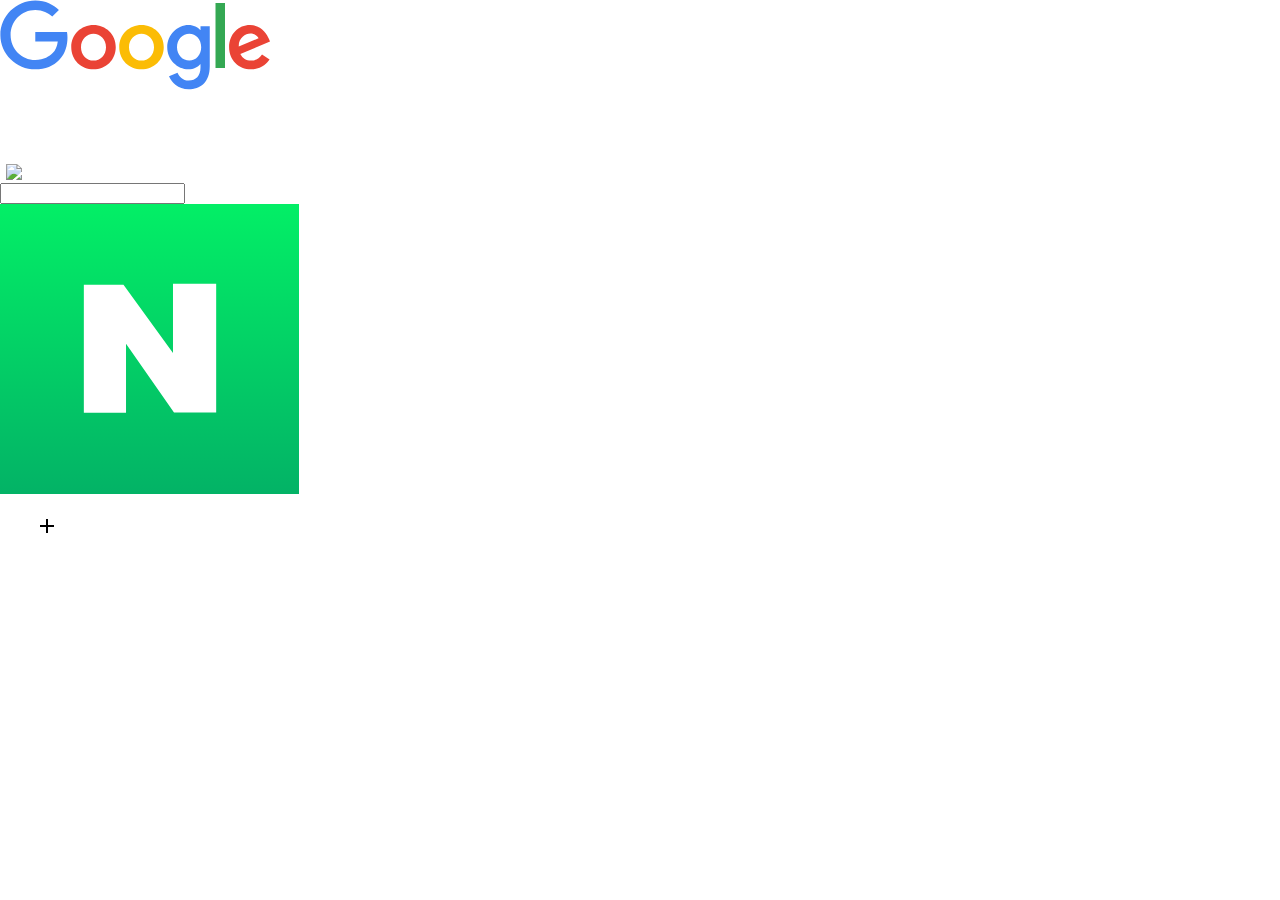
==== index.html @ e88f7cdb "google html commit" ====
<!DOCTYPE html>
<html lang="en">
<head>
  <meta charset="UTF-8">
  <meta name="viewport" content="width=device-width, initial-scale=1.0">
  <title>Google</title>
  <link rel="stylesheet" href="css/style.css">
</head>
<body>
  <header>
    <div class="logo_wrap">
      <h1>
        <img src="/images/google_logo.svg" alt="구글 로고">
      </h1>
    </div>
    <nav class="nav_wrap">
      <ul class="nav_inner">
        <li class="nav_txt">
          <a href="https://mail.google.com">Gmail</a>
        </li>
        <li class="nav_txt">
          <a href="https://www.google.com/imghp?hl=ko&tab=ri&ogbl" aria-label="이미지검색 바로가기">이미지</a>
        </li>
        <li class="nav_ico">
          <a href="" title="Search Labs">
            <span class="hidden">Search Labs</span>
          </a>
        </li>
        <li class="nav_ico">
          <button title="Google 앱" aria-expanded="false">
            <span class="hidden">구글앱 메뉴 보기</span>
          </button>
        </li>
        <li class="nav_pro">
          <button aria-label="구글 계정 보기" aria-expanded="false">
            <img src="" alt="내 구글 프로필 이미지">
          </button>
        </li>
      </ul>
    </nav>
  </header>
  <div class="container">
    <div class="content">
      <section class="search_wrap">
        <div class="search_inner">
          <input type="search">
          <button title="음성검색">
            <span class="hidden">음성검색</span>
          </button>
          <button title="이미지검색">
            <span class="hidden">이미지검색</span>
          </button>
        </div>
      </section>
      <section class="quick_links_wrap">
        <div class="quick_links_inner">
          <ul>
            <li>
              <a href="https://www.naver.com/" title="네이버 바로가기" aria-label="네이버 바로가기">
                <div class="quick_ico" aria-hidden="true">
                  <img src="images/naver_logo.svg">
                </div>
                <div class="quick_tit">
                  <span>네이버</span>
                </div>
              </a>
            </li>
            <li>
              <button aria-expanded="false">
                <div class="quick_ico" aria-hidden="true">
                  <img src="/images/add.svg">
                </div>
                <div class="quick_tit">
                  <span>바로가기 추가</span>
                </div>
              </button>
            </li>
          </ul>
        </div>
      </section>
    </div>
  </div>
  <footer class="footer_wrap">
    <div class="footer_inner">
      <a href="https://www.google.com/sky/">NASA Image Library님의 사진</a>
      <button title="페이지 맞춤설정">
        <span class="hidden">페이지 맞춤설정</span>
      </button>
    </div>
  </footer>
</body>
</html>
---- css/style.css ----
@import "./reset.css";

*,
*::before,
*::after {
  box-sizing: border-box;
}

body {
  min-height: 100vh;
  background:url(https://lh5.googleusercontent.com/proxy/xvtq6_782kBajCBr0GISHpujOb51XLKUeEOJ2lLPKh12-xNBTCtsoHT14NQcaH9l4JhatcXEMBkqgUeCWhb3XhdLnD1BiNzQ_LVydwg=w3840-h2160-p-k-no-nd-mv) no-repeat center;
  background-size:cover;
}

*{
  color:#fff;
}
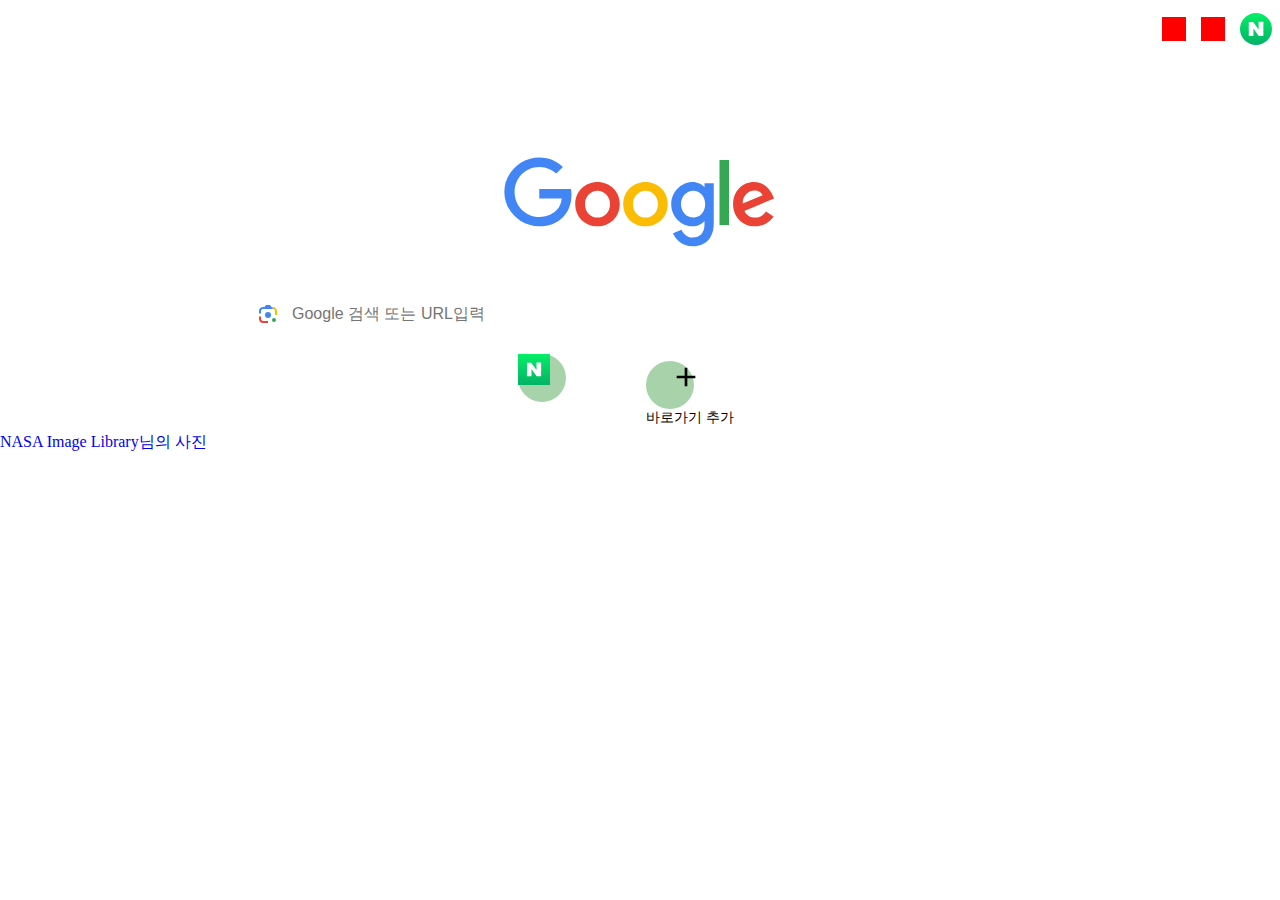
==== commit 6674ebaf: "style.css 추가" ====
--- a/index.html
+++ b/index.html
@@ -8,11 +8,6 @@
 </head>
 <body>
   <header>
-    <div class="logo_wrap">
-      <h1>
-        <img src="/images/google_logo.svg" alt="구글 로고">
-      </h1>
-    </div>
     <nav class="nav_wrap">
       <ul class="nav_inner">
         <li class="nav_txt">
@@ -33,29 +28,36 @@
         </li>
         <li class="nav_pro">
           <button aria-label="구글 계정 보기" aria-expanded="false">
-            <img src="" alt="내 구글 프로필 이미지">
+            <img src="/images/naver_logo.svg" alt="내 구글 프로필 이미지">
           </button>
         </li>
       </ul>
     </nav>
+    <div class="logo_wrap">
+      <h1>
+        <img src="/images/google_logo.svg" alt="구글 로고">
+      </h1>
+    </div>
   </header>
   <div class="container">
     <div class="content">
       <section class="search_wrap">
         <div class="search_inner">
-          <input type="search">
-          <button title="음성검색">
-            <span class="hidden">음성검색</span>
-          </button>
-          <button title="이미지검색">
-            <span class="hidden">이미지검색</span>
-          </button>
+          <input type="search" placeholder="Google 검색 또는 URL입력">
+          <div class="search_icon_box">
+            <button title="음성검색">
+              <span class="hidden">음성검색</span>
+            </button>
+            <button title="이미지검색">
+              <span class="hidden">이미지검색</span>
+            </button>
+          </div>
         </div>
       </section>
       <section class="quick_links_wrap">
         <div class="quick_links_inner">
           <ul>
-            <li>
+            <li class="link_item">
               <a href="https://www.naver.com/" title="네이버 바로가기" aria-label="네이버 바로가기">
                 <div class="quick_ico" aria-hidden="true">
                   <img src="images/naver_logo.svg">
@@ -63,9 +65,12 @@
                 <div class="quick_tit">
                   <span>네이버</span>
                 </div>
+                <button aria-expanded="false" class="more_btn">
+                  <span class="hidden">네이버 바로가기 추가 작업</span>
+                </button>
               </a>
             </li>
-            <li>
+            <li class="link_item">
               <button aria-expanded="false">
                 <div class="quick_ico" aria-hidden="true">
                   <img src="/images/add.svg">
--- a/css/style.css
+++ b/css/style.css
@@ -4,6 +4,7 @@
 *::before,
 *::after {
   box-sizing: border-box;
+  font-size:14px;
 }
 
 body {
@@ -11,7 +12,48 @@
   background:url(https://lh5.googleusercontent.com/proxy/xvtq6_782kBajCBr0GISHpujOb51XLKUeEOJ2lLPKh12-xNBTCtsoHT14NQcaH9l4JhatcXEMBkqgUeCWhb3XhdLnD1BiNzQ_LVydwg=w3840-h2160-p-k-no-nd-mv) no-repeat center;
   background-size:cover;
 }
+a {
+  text-decoration:none;
+}
+.hidden {
+  border:0;
+  clip:rect(0 0 0 0);
+  height:1px;
+  margin:-1px;
+  overflow:hidden;
+  padding:0;
+  position:absolute;
+  width:1px;
+}
 
-*{
-  color:#fff;
-}+/* 상단 네비영역 */
+.nav_wrap .nav_inner {
+  display:flex;align-items:center;justify-content:flex-end;padding:8px;
+}
+.nav_wrap .nav_inner li {margin-left:15px;}
+.nav_wrap .nav_inner a,
+.nav_wrap .nav_inner button {display:block;width:100%;height:100%;font-size:13px;color:#fff;}
+.nav_wrap .nav_inner .nav_txt {padding:14px 4px;}
+.nav_wrap .nav_inner .nav_ico {width:24px;height:24px;background-color:red;}
+.nav_wrap .nav_inner .nav_pro {width:32px;height:32px;position:relative;border-radius:50%;overflow:hidden;}
+.nav_wrap .nav_inner .nav_pro img {display:block;height:100%;position:absolute;top:50%;left:50%;transform: translate(-50%, -50%);}
+
+
+/* 로고영역 */
+.logo_wrap {margin-top:100px;text-align:center;}
+.logo_wrap path {fill:#fff;}
+
+/* 검색영역 */
+.search_wrap {margin-top:38px;text-align:center;}
+.search_wrap .search_inner {position:relative;max-width:800px;margin:auto;width:100%;height:48px;background-color:#fff;border-radius:48px;}
+.search_wrap .search_inner input[type="search"] {padding:0 87px 0 52px;width:100%;height:100%;background:url(/images/camera.svg) no-repeat 16px center;background-size:24px; border:none;border-radius:48px;font-size:16px;}
+.search_wrap .search_inner input[type="search"]:focus {border:none;outline:none;}
+.search_wrap .search_icon_box {position:absolute;top:0;right:0;}
+
+/* 하단 바로가기 영역 */
+.quick_links_wrap {margin-top:16px;}
+.quick_links_inner ul {display:flex;align-items:center;justify-content:center;}
+.quick_links_inner .link_item {max-width:122px;width:100%;}
+.quick_links_inner .link_item .quick_ico {width:48px;height:48px;position:relative;background-color:rgba(168, 211, 170, 1.00);border-radius:50%;}
+.quick_links_inner .link_item img {width:32px;position:absolute;}
+.quick_links_inner .link_item a {color:#fff;}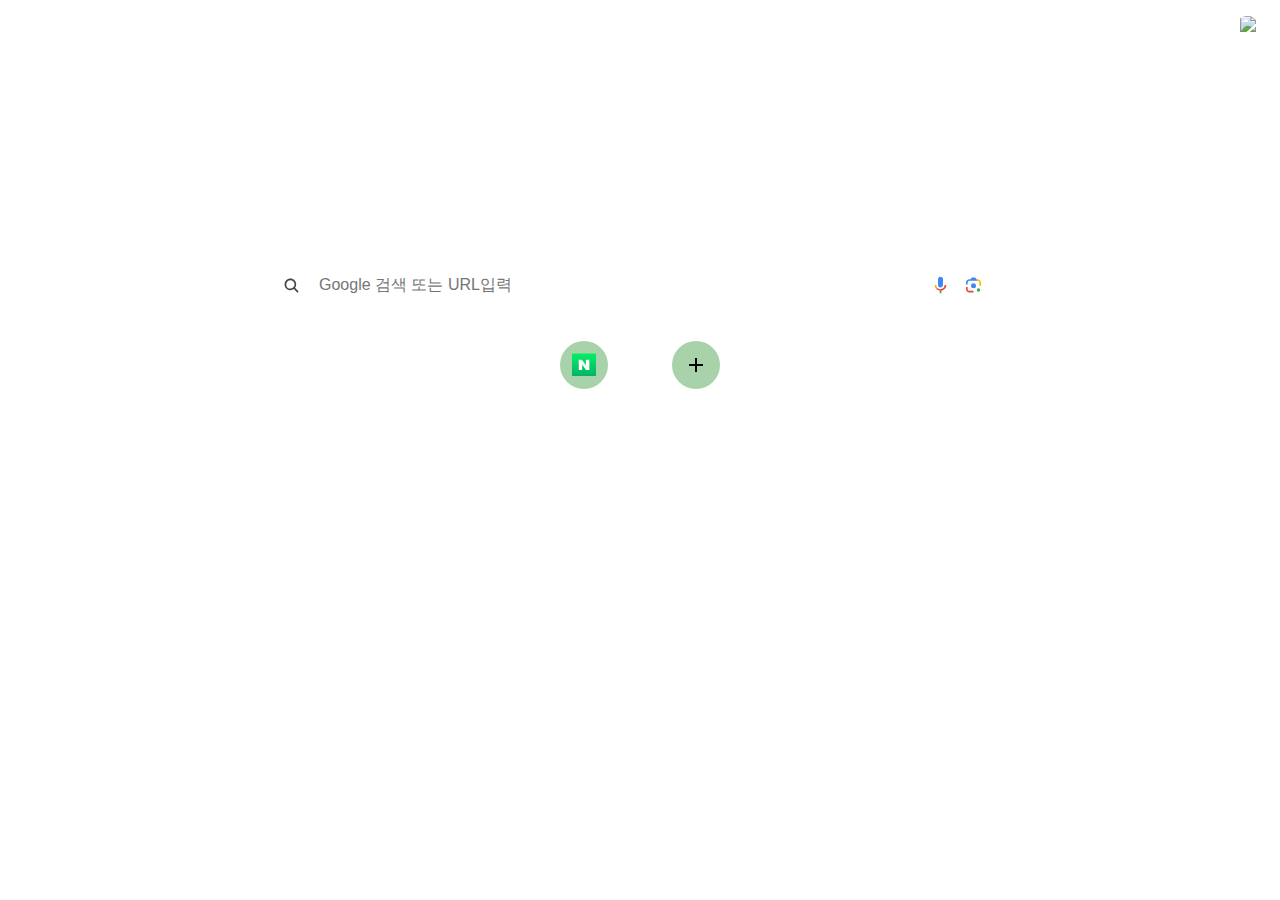
==== commit 22e384c8: "google 클론코딩 완료" ====
--- a/index.html
+++ b/index.html
@@ -16,19 +16,19 @@
         <li class="nav_txt">
           <a href="https://www.google.com/imghp?hl=ko&tab=ri&ogbl" aria-label="이미지검색 바로가기">이미지</a>
         </li>
-        <li class="nav_ico">
+        <li class="nav_ico01">
           <a href="" title="Search Labs">
             <span class="hidden">Search Labs</span>
           </a>
         </li>
-        <li class="nav_ico">
+        <li class="nav_ico02">
           <button title="Google 앱" aria-expanded="false">
             <span class="hidden">구글앱 메뉴 보기</span>
           </button>
         </li>
         <li class="nav_pro">
           <button aria-label="구글 계정 보기" aria-expanded="false">
-            <img src="/images/naver_logo.svg" alt="내 구글 프로필 이미지">
+            <img src="https://lh3.googleusercontent.com/ogw/AF2bZyjRCZkRfq7sJAwKEtqxL78clI0sHczTdKyshtIRcraHdUI=s32-c-mo" alt="내 구글 프로필 이미지">
           </button>
         </li>
       </ul>
@@ -45,10 +45,10 @@
         <div class="search_inner">
           <input type="search" placeholder="Google 검색 또는 URL입력">
           <div class="search_icon_box">
-            <button title="음성검색">
+            <button title="음성검색" class="ico_mic">
               <span class="hidden">음성검색</span>
             </button>
-            <button title="이미지검색">
+            <button title="이미지검색" class="ico_img">
               <span class="hidden">이미지검색</span>
             </button>
           </div>
@@ -88,7 +88,7 @@
   <footer class="footer_wrap">
     <div class="footer_inner">
       <a href="https://www.google.com/sky/">NASA Image Library님의 사진</a>
-      <button title="페이지 맞춤설정">
+      <button title="페이지 맞춤설정" class="set_btn">
         <span class="hidden">페이지 맞춤설정</span>
       </button>
     </div>
--- a/css/style.css
+++ b/css/style.css
@@ -15,6 +15,7 @@
 a {
   text-decoration:none;
 }
+button {padding:0;cursor:pointer;}
 .hidden {
   border:0;
   clip:rect(0 0 0 0);
@@ -27,33 +28,55 @@
 }
 
 /* 상단 네비영역 */
-.nav_wrap .nav_inner {
-  display:flex;align-items:center;justify-content:flex-end;padding:8px;
-}
-.nav_wrap .nav_inner li {margin-left:15px;}
-.nav_wrap .nav_inner a,
-.nav_wrap .nav_inner button {display:block;width:100%;height:100%;font-size:13px;color:#fff;}
-.nav_wrap .nav_inner .nav_txt {padding:14px 4px;}
-.nav_wrap .nav_inner .nav_ico {width:24px;height:24px;background-color:red;}
-.nav_wrap .nav_inner .nav_pro {width:32px;height:32px;position:relative;border-radius:50%;overflow:hidden;}
-.nav_wrap .nav_inner .nav_pro img {display:block;height:100%;position:absolute;top:50%;left:50%;transform: translate(-50%, -50%);}
-
+.nav_wrap .nav_inner {display:flex;align-items:center;justify-content:flex-end;padding:8px 16px;}
+.nav_wrap .nav_inner li {margin-left:8px;}
+.nav_wrap .nav_inner [class^="nav_"] a,
+.nav_wrap .nav_inner [class^="nav_"] button {display:block;width:100%;height:100%;font-size:13px;color:#fff;}
+.nav_wrap .nav_inner .nav_txt {padding:5px 6px 4px;}
+.nav_wrap .nav_inner [class^="nav_ico"] {margin-left:0;width:48px;height:48px;background-repeat:no-repeat;background-size:20px;background-position:center;}
+.nav_wrap .nav_inner .nav_ico01 {margin-left:8px;background-image:url(/images/lab_icon.svg);}
+.nav_wrap .nav_inner .nav_ico02 {background-image:url(/images/menu_dots_icon.svg);}
+.nav_wrap .nav_inner .nav_pro {margin-left:10px;width:32px;height:32px;position:relative;border-radius:50%;overflow:hidden;}
+.nav_wrap .nav_inner .nav_pro img {display:block;height:100%;position:absolute;top:50%;left:50%;transform:translate(-50%, -50%);}
 
 /* 로고영역 */
-.logo_wrap {margin-top:100px;text-align:center;}
-.logo_wrap path {fill:#fff;}
+.logo_wrap {margin-top:70px;text-align:center;}
 
 /* 검색영역 */
-.search_wrap {margin-top:38px;text-align:center;}
-.search_wrap .search_inner {position:relative;max-width:800px;margin:auto;width:100%;height:48px;background-color:#fff;border-radius:48px;}
-.search_wrap .search_inner input[type="search"] {padding:0 87px 0 52px;width:100%;height:100%;background:url(/images/camera.svg) no-repeat 16px center;background-size:24px; border:none;border-radius:48px;font-size:16px;}
+.search_wrap {margin-top:32px;text-align:center;}
+.search_wrap .search_inner {position:relative;max-width:746px;margin:auto;width:100%;height:48px;background-color:#fff;border-radius:48px;}
+.search_wrap .search_inner input[type="search"] {padding:0 87px 0 52px;width:100%;height:100%;background:url(/images/search_icon.svg) no-repeat 16px center;background-size:17px; border:none;border-radius:48px;font-size:16px;}
 .search_wrap .search_inner input[type="search"]:focus {border:none;outline:none;}
-.search_wrap .search_icon_box {position:absolute;top:0;right:0;}
+.search_wrap .search_icon_box {display:flex;align-items:center;width:52px;height:100%;position:absolute;top:0;right:30px;}
+.search_wrap .search_icon_box button {width:26px;height:100%;}
+.search_wrap .search_icon_box [class^="ico_"]{background-repeat:no-repeat;background-position:center;background-size:20px;}
+.search_wrap .search_icon_box [class^="ico_"] + [class^="ico_"] {margin-left:14px;} 
+.search_wrap .search_icon_box .ico_mic {background-image:url(/images/mic.svg);}
+.search_wrap .search_icon_box .ico_img {background-image:url(/images/camera.svg);}
+
 
 /* 하단 바로가기 영역 */
 .quick_links_wrap {margin-top:16px;}
 .quick_links_inner ul {display:flex;align-items:center;justify-content:center;}
-.quick_links_inner .link_item {max-width:122px;width:100%;}
-.quick_links_inner .link_item .quick_ico {width:48px;height:48px;position:relative;background-color:rgba(168, 211, 170, 1.00);border-radius:50%;}
-.quick_links_inner .link_item img {width:32px;position:absolute;}
-.quick_links_inner .link_item a {color:#fff;}+.quick_links_inner .link_item {max-width:112px;height:112px;width:100%;position:relative;}
+.quick_links_inner .link_item:hover {background-color:rgba(255, 255, 255, .1);border-radius:4px;}
+.quick_links_inner .link_item > a,
+.quick_links_inner .link_item > button {display:block;padding:0;width:100%;overflow:hidden;color:#fff;text-align:center;font-size:13px;}
+.quick_links_inner .link_item .quick_ico {margin:16px auto 0;width:48px;height:48px;position:relative;background-color:rgba(168, 211, 170, 1.00);border-radius:50%;}
+.quick_links_inner .link_item .quick_ico img {width:24px;position:absolute;top:50%;left:50%;transform:translate(-50%, -50%);}
+.quick_links_inner .link_item .quick_tit {margin-top:6px;padding:0 8px;line-height:32px;}
+.quick_links_inner .link_item .more_btn {display:none;position:absolute;top:2px;right:2px;width:28px;height:28px;background:url(/images/icon_more_vert01.svg) no-repeat center;background-size:20px;z-index:2;}
+.quick_links_inner .link_item .more_btn:hover {background-color:rgba(255, 255, 255, .1);border-radius:50%;}
+.quick_links_inner .link_item:hover .more_btn {display:block;}
+
+/* 하단 footer영역 */
+.footer_wrap {padding:20px;width:100%;position:fixed;left:0;bottom:0;}
+.footer_inner {display:flex;align-items:center;justify-content:space-between;}
+.footer_wrap .footer_inner a {display:block;padding:8px 8px 8px 26px;background:url(/images/link.svg) no-repeat left 7px;background-size:16px;font-size:14px;color:#fff;text-decoration:underline;}
+.footer_wrap .footer_inner .set_btn {width:24px;height:24px;background:url(/images/icon_pencil.svg) no-repeat center;background-size:16px;}
+
+@media screen and (max-width:746px) {
+  .search_wrap {
+    margin:32px 16px 0;
+  }
+}